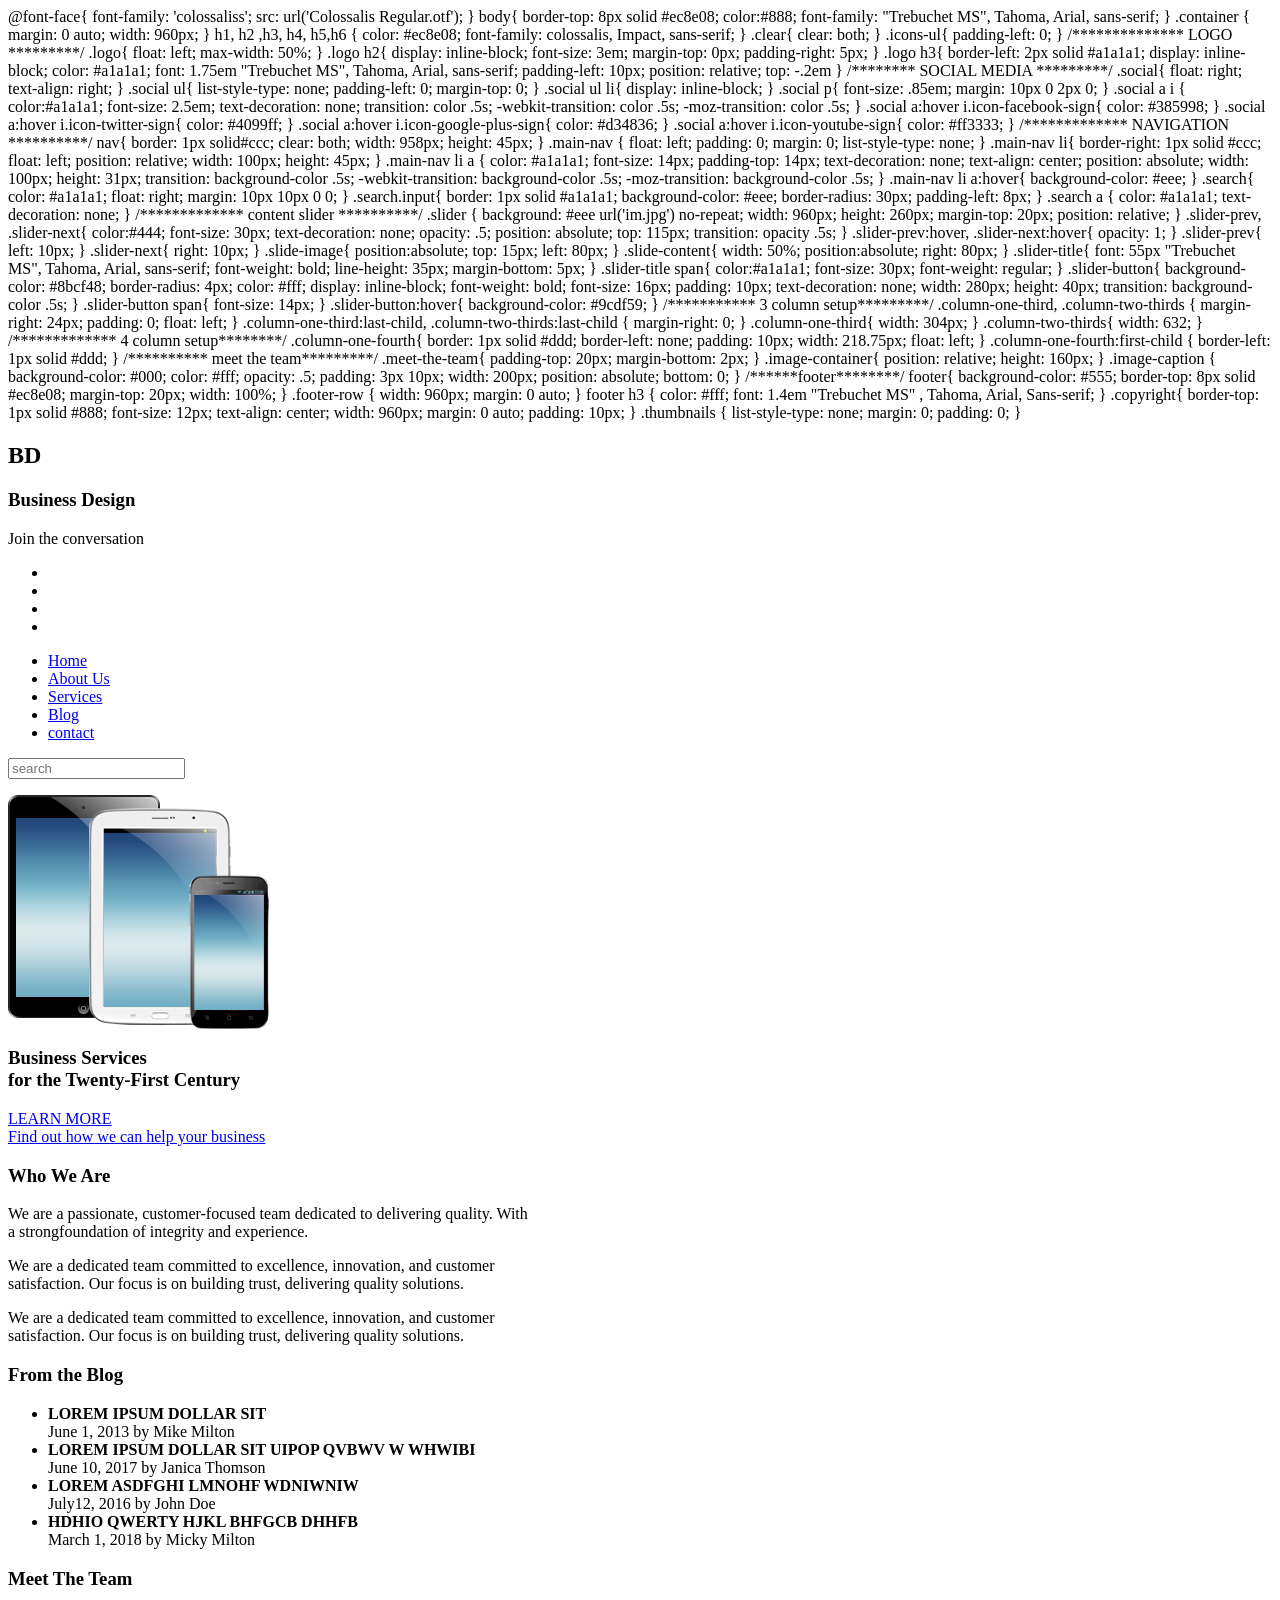
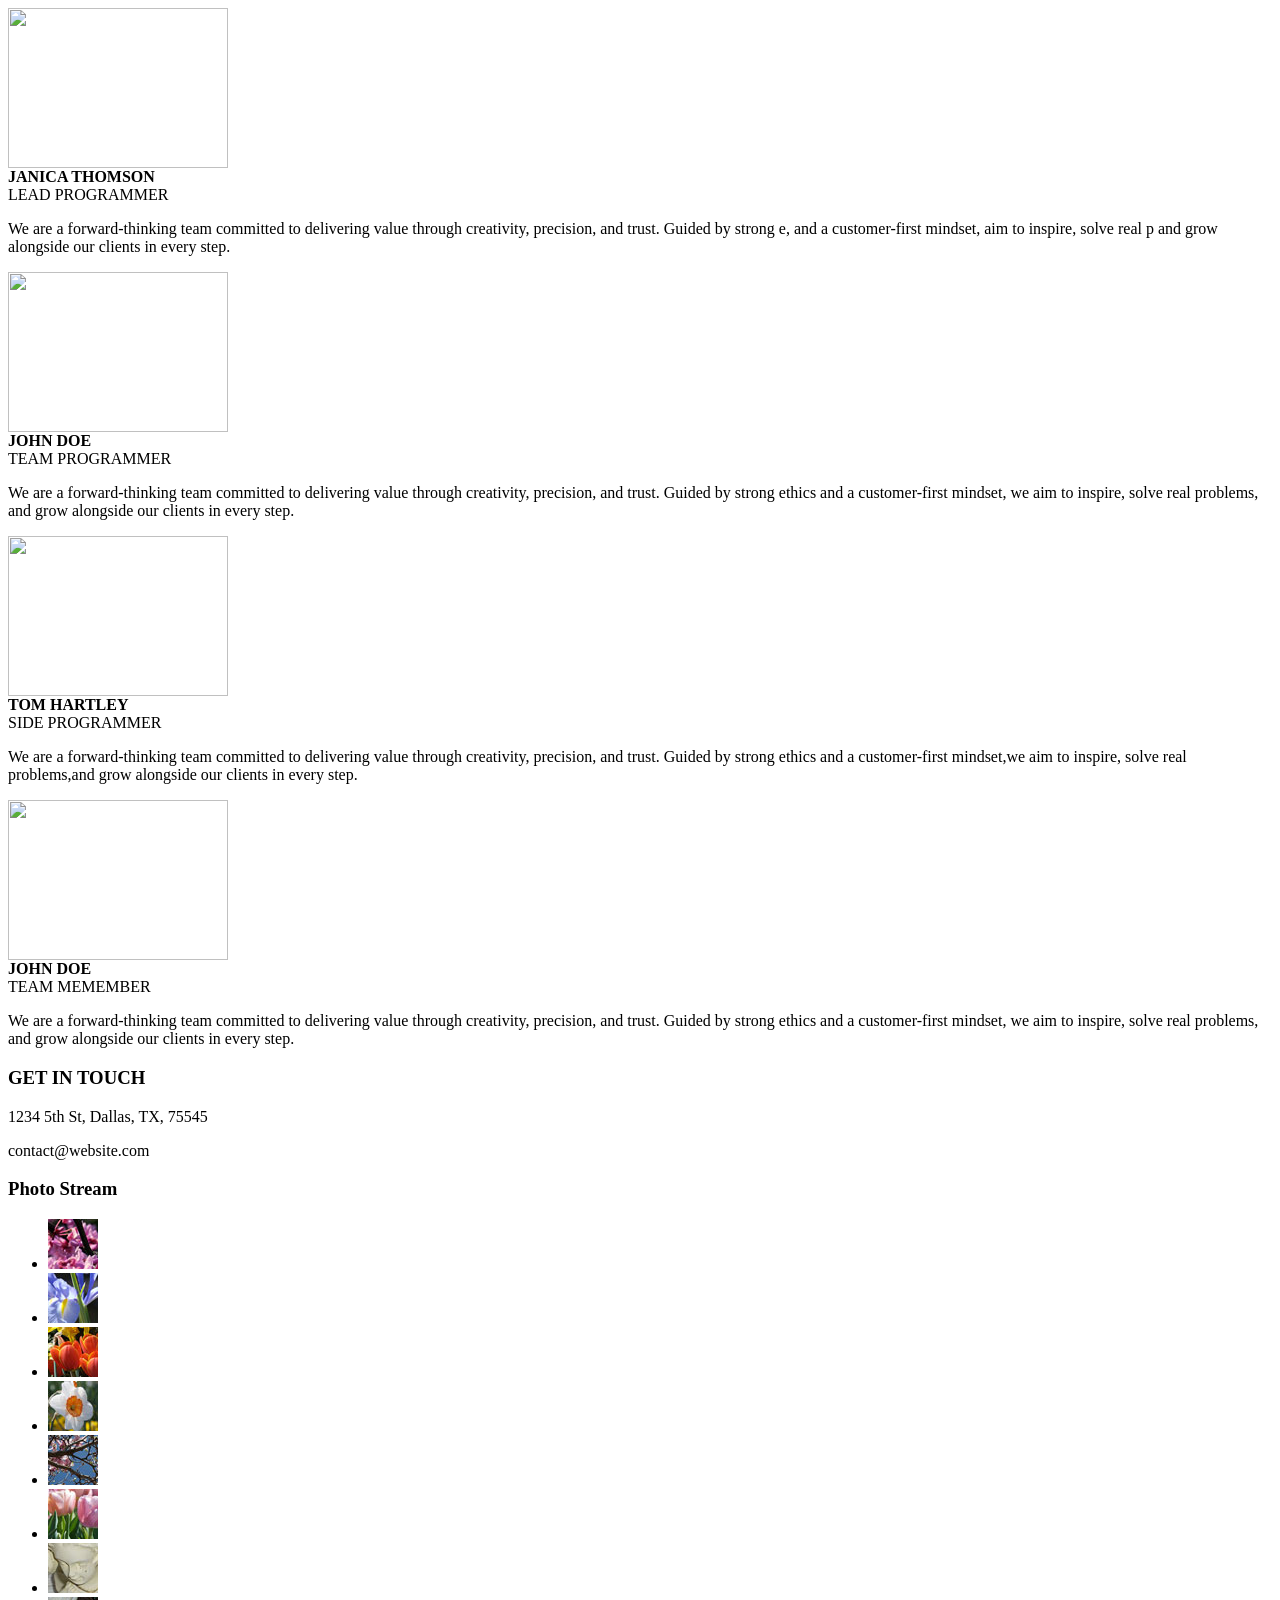
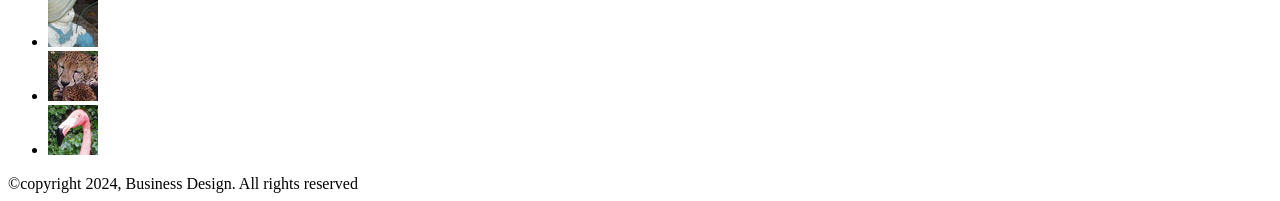
==== @font-face{.html @ 1063333d "Add files via upload" ====
@font-face{
    font-family: 'colossaliss';
    src: url('Colossalis Regular.otf');
}
body{
    border-top: 8px solid #ec8e08;
    color:#888;
    font-family: "Trebuchet MS", Tahoma, Arial, sans-serif;
}

.container
{
   margin: 0 auto;
    width: 960px;
}

h1, h2 ,h3, h4, h5,h6 {
    color: #ec8e08;
    font-family: colossalis, Impact, sans-serif;
}

.clear{
    clear: both;
}

.icons-ul{
    padding-left: 0;
}
/************** LOGO *********/
.logo{
    float: left;
    max-width: 50%;
}
.logo h2{
    display: inline-block;
    font-size: 3em;
    margin-top: 0px;
    padding-right: 5px;
}

.logo h3{
    border-left: 2px solid #a1a1a1;
    display: inline-block;
    color: #a1a1a1;
    font: 1.75em "Trebuchet MS", Tahoma, Arial, sans-serif;
    padding-left: 10px;
    position: relative;
    top: -.2em
}

/******** SOCIAL MEDIA *********/
.social{
    float: right;
    text-align: right;
}
.social ul{
    list-style-type: none;
    padding-left: 0;
    margin-top: 0;
}

.social ul li{
    display: inline-block;
}

.social p{
    font-size: .85em;
    margin: 10px 0 2px 0;

}
.social a i {
    color:#a1a1a1;
    font-size: 2.5em;
    text-decoration: none;
    transition: color .5s;
    -webkit-transition: color .5s;
    -moz-transition: color .5s;
}
.social a:hover i.icon-facebook-sign{
    color: #385998;
}

.social a:hover i.icon-twitter-sign{
    color: #4099ff;
}

.social a:hover i.icon-google-plus-sign{
    color: #d34836;
}

.social a:hover i.icon-youtube-sign{
    color: #ff3333;
}
/************* NAVIGATION **********/
nav{
    border: 1px solid#ccc;
    clear: both;
    width: 958px;
    height: 45px;

}

.main-nav {
    float: left;
    padding: 0;
    margin: 0;
    list-style-type: none;
}

.main-nav li{
    border-right: 1px solid #ccc;
    float: left;
    position: relative;
    width: 100px;
    height: 45px;
}

.main-nav li a {
    color: #a1a1a1;
    font-size: 14px;
    padding-top: 14px;
    text-decoration: none;
    text-align: center;
    position: absolute;
    width: 100px;
    height: 31px;
    transition: background-color .5s;
    -webkit-transition: background-color .5s;
    -moz-transition: background-color .5s;
}

.main-nav li a:hover{
    background-color: #eee;
}

.search{
    color: #a1a1a1;
    float: right;
    margin: 10px 10px 0 0;
}

.search.input{
    border: 1px solid #a1a1a1;
    background-color: #eee;
    border-radius: 30px;
    padding-left: 8px;

}

.search a  {
    color: #a1a1a1;
    text-decoration: none;
}

/************* content slider **********/
.slider { 
    background: #eee url('im.jpg') no-repeat;
    width: 960px;
    height: 260px;
    margin-top: 20px;
    position: relative;
}

.slider-prev, .slider-next{
    color:#444;
    font-size: 30px;
    text-decoration: none;
    opacity: .5;
    position: absolute;
    top: 115px;
    transition: opacity .5s;
}
.slider-prev:hover, .slider-next:hover{
    opacity: 1;
}

.slider-prev{
    left: 10px;
}

.slider-next{
    right: 10px;
}
.slide-image{
    position:absolute;
    top: 15px;
    left: 80px;
}

.slide-content{
    width: 50%;
    position:absolute;
    right: 80px;
}

.slider-title{
    font: 55px "Trebuchet MS", Tahoma, Arial, sans-serif;
    font-weight: bold;
    line-height: 35px;
    margin-bottom: 5px;
}

.slider-title span{
    color:#a1a1a1;
    font-size: 30px;
    font-weight: regular;
}
.slider-button{
    background-color: #8bcf48;
    border-radius: 4px;
    color: #fff;
    display: inline-block;
    font-weight: bold;
    font-size: 16px;
    padding: 10px;
    text-decoration: none;
    width: 280px;
    height: 40px;
    transition: background-color .5s;
}

.slider-button span{
    font-size: 14px;
}

.slider-button:hover{
    background-color: #9cdf59;
}
/*********** 3 column setup*********/

.column-one-third, .column-two-thirds {
    margin-right: 24px;
    padding: 0;
    float: left;
}

.column-one-third:last-child, .column-two-thirds:last-child {
    margin-right: 0;
}
.column-one-third{
    width: 304px;
}

.column-two-thirds{
    width: 632;
}

/************* 4 column setup********/


.column-one-fourth{
    border: 1px solid #ddd;
    border-left: none;
    padding: 10px;
    width: 218.75px;
    float: left;
}

.column-one-fourth:first-child {
    border-left: 1px solid #ddd;
}

/********** meet the team*********/
.meet-the-team{
    padding-top: 20px;
    margin-bottom: 2px;
}

.image-container{
    position: relative;
    height: 160px;
}

.image-caption {
    background-color: #000;
    color: #fff;
    opacity: .5;
    padding: 3px 10px;
    width: 200px;
    position: absolute;
    bottom: 0;
}

/******footer********/
footer{
    background-color: #555;
    border-top: 8px solid #ec8e08;
    margin-top: 20px;
    width: 100%;
}

.footer-row {
    width: 960px;
    margin: 0 auto;
}

footer h3 {
    color: #fff;
    font: 1.4em "Trebuchet MS" , Tahoma, Arial, Sans-serif;

}

.copyright{
    border-top: 1px solid #888;
    font-size: 12px;
    text-align: center;
    width: 960px;
    margin: 0 auto;
    padding: 10px;

}

.thumbnails {
    list-style-type: none;
    margin: 0;
    padding: 0;
}


<!DOCTYPE html>
<html>
    <head>
        <link href="http://netdna.bootstrapcdn.com/font-awesome/3.2.1/css/font-awesome.css" rel="stylesheet">
        <link href="css/normalize.css" rel="stylesheet">
        <link href="E:\website\main.css" rel="stylesheet">

        <title>Business Design</title>
    </head>
    <body>

        <div class="container">
         
       <header>
         <div class="logo">
            <h2>BD</h2>
            <h3>Business Design</h3>
         </div><!--end of the logo-->

         <div class="social">
            <p> Join the conversation</p>
            <ul>
                <li><a href="#"><i class="icon-facebook-sign"></i></a></li>
                <li><a href="#"><i class="icon-twitter-sign"></i></a></li>
                <li><a href="#"><i class="icon-google-plus-sign"></i></a></li>
                <li><a href="#"><i class="icon-youtube-sign"></i></a></li>
            </ul>
            </div><!-- end of social-->

            <nav> 
                <ul class="main-nav">
                <li><a href="#"><i class="icon-home"></i>Home</a></li>
                <li><a href="#"><i class="icon-group"></i> About Us</a></li>
                <li><a href="#"><i class="icon-wrench"></i> Services</a></li>
                <li><a href="#"><i class="icon-pencil"></i> Blog</a></li>
                <li><a href="#"><i class="icon-envelope"></i> contact</a></li>
                </ul>

                <form>

                    <span class="search"> <input type="text" placeholder="search"> <a href="#"><i class="icon-search"></i></a></span>
                </form>
            </nav>
         </header>

             <div class="slider">
                <a class="slider-prev" href="#"><i class="icon-chevron-sign-left"></i></a>
                <a class="slider-next" href="#"><i class="icon-chevron-sign-right"></i></a>
                <div class="slide">
                   <img class="slide-image" src="mobile devices.jpg"> 
                    <div class="slide-content">
                <h3 class="slider-title">Business Services<br><span>for the Twenty-First Century</span></h3>
                <a class="slider-button" href="#">LEARN MORE <i class="icon-double-angle-right"></i><br>
                    <span>Find out how we can help your business</span>
                    </a>    
                    </div><!--end of slide content-->
                </div><!--end of the slide -->
             </div><!--end of slider-->

             <div class="row">
                <div class="column-two-thirds">
                    <h3>Who We Are</h3>
                    <p>
                        We are a passionate, customer-focused team dedicated to delivering quality.
                        With<br> a strongfoundation of integrity and experience.</p>
                    </p>

                     <p>
                        We are a dedicated team committed to excellence, innovation, and customer<br>
                        satisfaction. Our focus is on building trust, delivering quality solutions. 
                       
                         
                    </p>

                    <p>
                        We are a dedicated team committed to excellence, innovation, and customer<br>satisfaction. Our focus
                         is on building trust, delivering quality solutions.
                    </p>
                    </div><!--end of column two third -->

                    <div class="column-one-third">
                    <h3>From the Blog</h3>
                    <ul class="icons-ul">
                        <li><i class="icon-li icon-pencil"></i>
                         <strong> LOREM IPSUM DOLLAR SIT </strong><br>
                         June 1, 2013 by Mike Milton
                         </li>
                             <li><i class="icon-li icon-pencil"></i>
                         <strong> LOREM IPSUM DOLLAR SIT UIPOP QVBWV W WHWIBI </strong><br>
                         June 10, 2017 by Janica Thomson
                             </li>
                               <li><i class="icon-li icon-pencil"></i>
                         <strong> LOREM ASDFGHI LMNOHF WDNIWNIW </strong><br>
                         July12, 2016 by John Doe
                             </li>
                              <li><i class="icon-li icon-pencil"></i>
                         <strong> HDHIO QWERTY HJKL BHFGCB DHHFB  </strong><br>
                         March 1, 2018 by Micky Milton 
                             </li>
                        </ul>
                    </div><!--end of column one third-->
                </div><!--end of row -->

                <h3 class="clear meet-the-team">Meet The Team</h3>
                <div class="row">
                    <div class="column-one-fourth">
                        <div class="image-container">
                            <img src="http://placehold.it/220*160" width="220" height="160">
                            <div class="image-caption">
                                <strong>JANICA THOMSON</strong><br>
                                LEAD PROGRAMMER
                                </div>
                                </div><!--END OF A IAMGE CONTAINER-->
                                <p>
                                    We are a forward-thinking team
                                    committed to delivering value
                                    through creativity, precision,
                                    and trust. Guided by strong e,
                                    and a customer-first mindset,
                                    aim to inspire, solve real p
                                    and grow alongside our clients in every step.
                                     </p>
                                      </div><!--end of column one fourth-->

                                    <div class="column-one-fourth">
                                        <div class="image-container">
                                         <img src="http://placehold.it/220*160" width="220" height="160">
                                          <div class="image-caption">
                                          <strong>JOHN DOE</strong><br>
                                         TEAM PROGRAMMER
                                          </div>
                                         </div><!--END OF A IAMGE CONTAINER-->
                                     <p>
                                    We are a forward-thinking team
                                    committed to delivering value through
                                     creativity, precision, and trust. Guided 
                                     by strong ethics and a customer-first 
                                     mindset, we aim to inspire, solve real
                                      problems, and grow alongside our
                                       clients in every step.
                                     </p>
                                       </div><!--end of column one fourth-->

                                        <div class="column-one-fourth">
                                    <div class="image-container">
                            <img src="http://placeholder.it/220*160" width="220" height="160">
                            <div class="image-caption">
                                <strong>TOM HARTLEY</strong><br>
                                SIDE PROGRAMMER
                                </div>
                                </div><!--END OF A IAMGE CONTAINER-->
                                <p>
                                    We are a forward-thinking team committed
                                     to delivering value through creativity, 
                                     precision, and trust. Guided by strong 
                                     ethics and a customer-first mindset,we 
                                     aim to inspire, solve real problems,and 
                                     grow alongside our clients in every step.
                                     </p>
                                </div><!--end of column one fourth-->

                                <div class="column-one-fourth">
                        <div class="image-container">
                            <img src="http://placehold.it/220*160" width="220" height="160">
                            <div class="image-caption">
                                <strong>JOHN DOE</strong><br>
                                TEAM MEMEMBER
                                </div>
                                </div><!--END OF A IAMGE CONTAINER-->
                                <p>
                                    We are a forward-thinking team committed to
                                     delivering value through creativity, precision,
                                      and trust. Guided by strong ethics and a 
                                      customer-first mindset, we aim to inspire,
                                       solve real problems, and grow alongside our
                                        clients in every step.

                                    </p>
                                </div><!--end of column one fourth-->
                            </div><!--end of row-->

                              </div><!--end of .container-->

                            <footer class="clear clearfix"> <!--clearfix problem--->
                                <div class="footer-row">
                                    <div class="column-one-third">
                                        <h3>GET IN TOUCH</h3>
                                        <p><i class="icon-map-marker"></i> 1234 5th St, Dallas, TX, 75545</p>
                                        <p><i class="icon-envelope"></i> contact@website.com</p>
                                        </div><!--end of column one third-->
                                        
                                        <div class="column-two-third">
                                            <h3>Photo Stream</h3>
                                            <ul class="thumbnail">
                                                <li><a href="#"><img src="im1.jpg" alt="picture1" width="50" height="50"></a></li>
                                                <li><a href="#"><img src="im2.jpg" alt="picture2" width="50" height="50"></a></li>
                                                <li><a href="#"><img src="im3.jpg" alt="picture3" width="50" height="50"></a></li>
                                                <li><a href="#"><img src="im4.jpg" alt="picture4" width="50" height="50"></a></li>
                                                <li><a href="#"><img src="im5.jpg" alt="picture5" width="50" height="50"></a></li>
                                                <li><a href="#"><img src="im6.jpg" alt="picture6" width="50" height="50"></a></li>
                                                <li><a href="#"><img src="im7.jpg" alt="picture7" width="50" height="50"></a></li>
                                                <li><a href="#"><img src="im8.jpg" alt="picture8" width="50" height="50"></a></li>
                                                <li><a href="#"><img src="im9.jpg" alt="picture9" width="50" height="50"></a></li>
                                                <li><a href="#"><img src="im10.jpg" alt="picture10" width="50" height="50"></a></li>
                                                </ul>
                                                </div><!--end of column two third-->
                                                </div><!--end of footer-->
                                                <div class="copyright clear">&copy;copyright 2024, Business Design. All rights reserved</div>
                                                </footer>
    </body>
    </html>
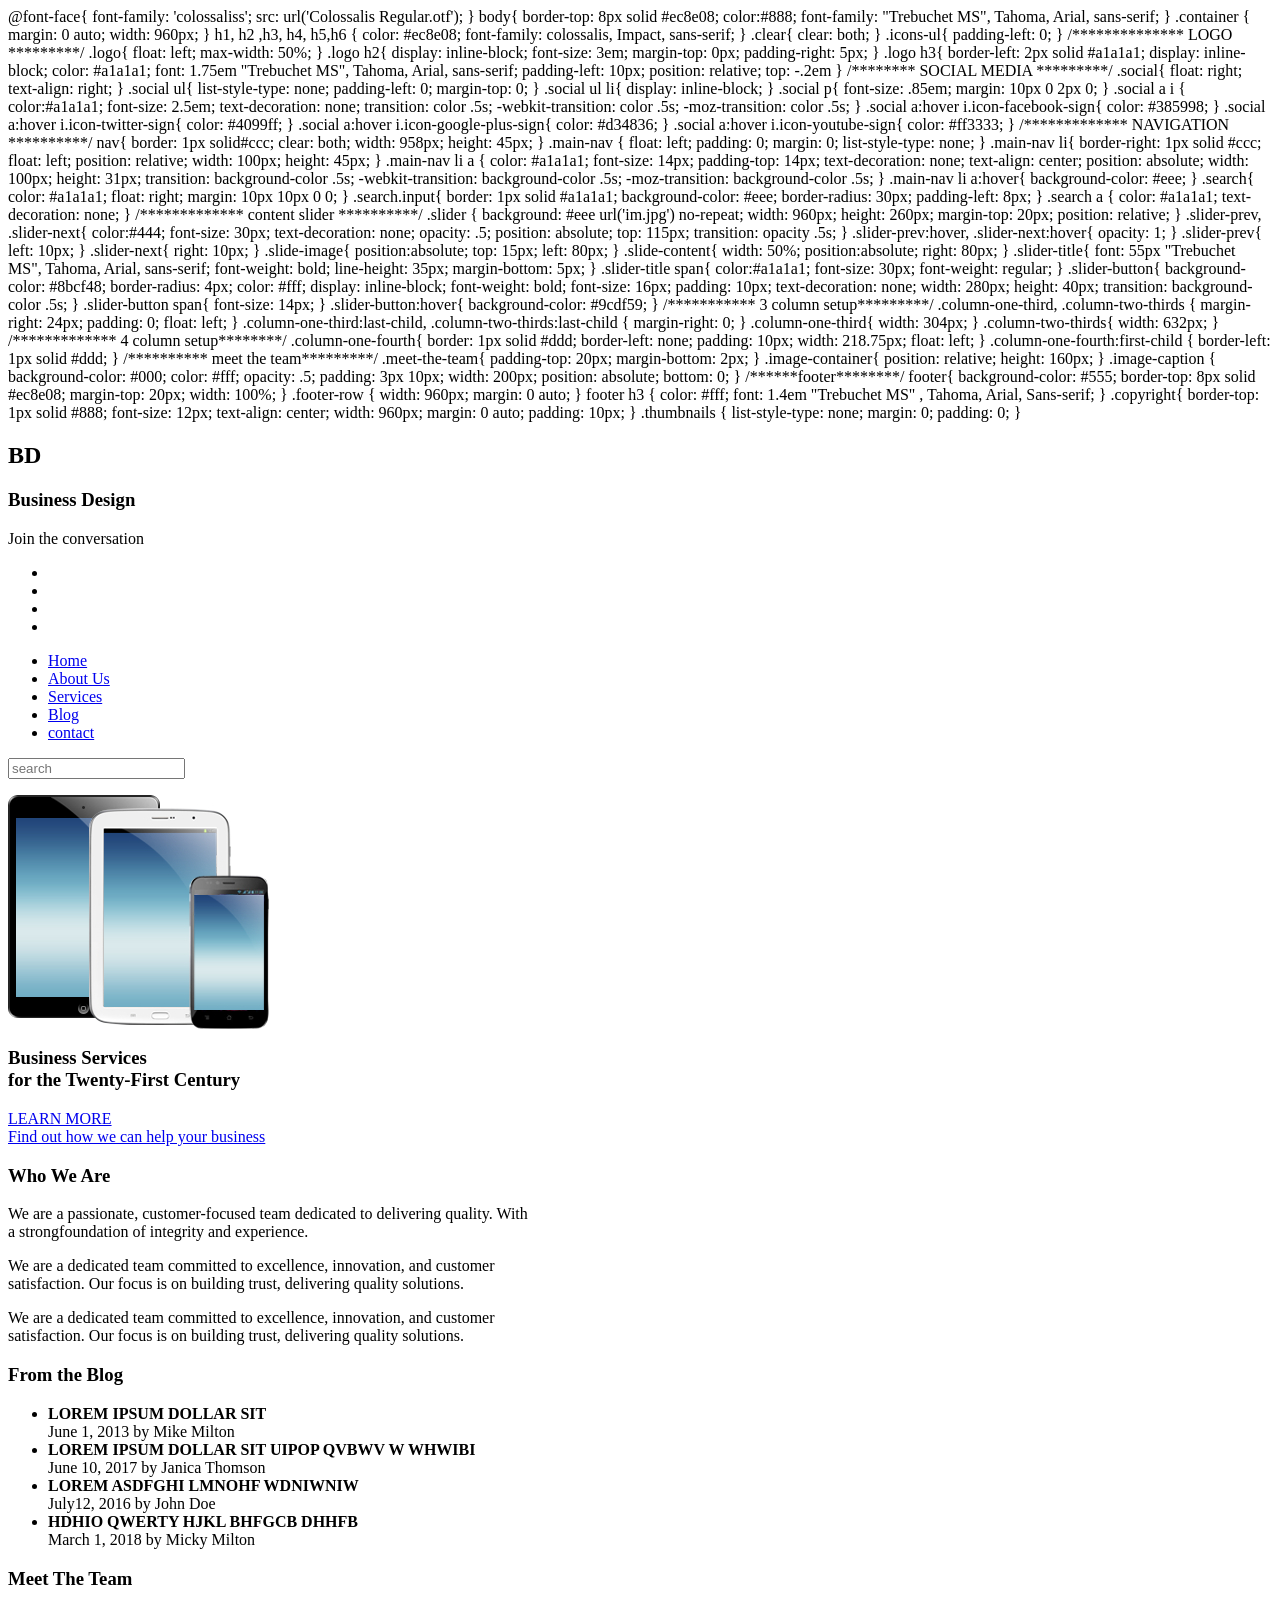
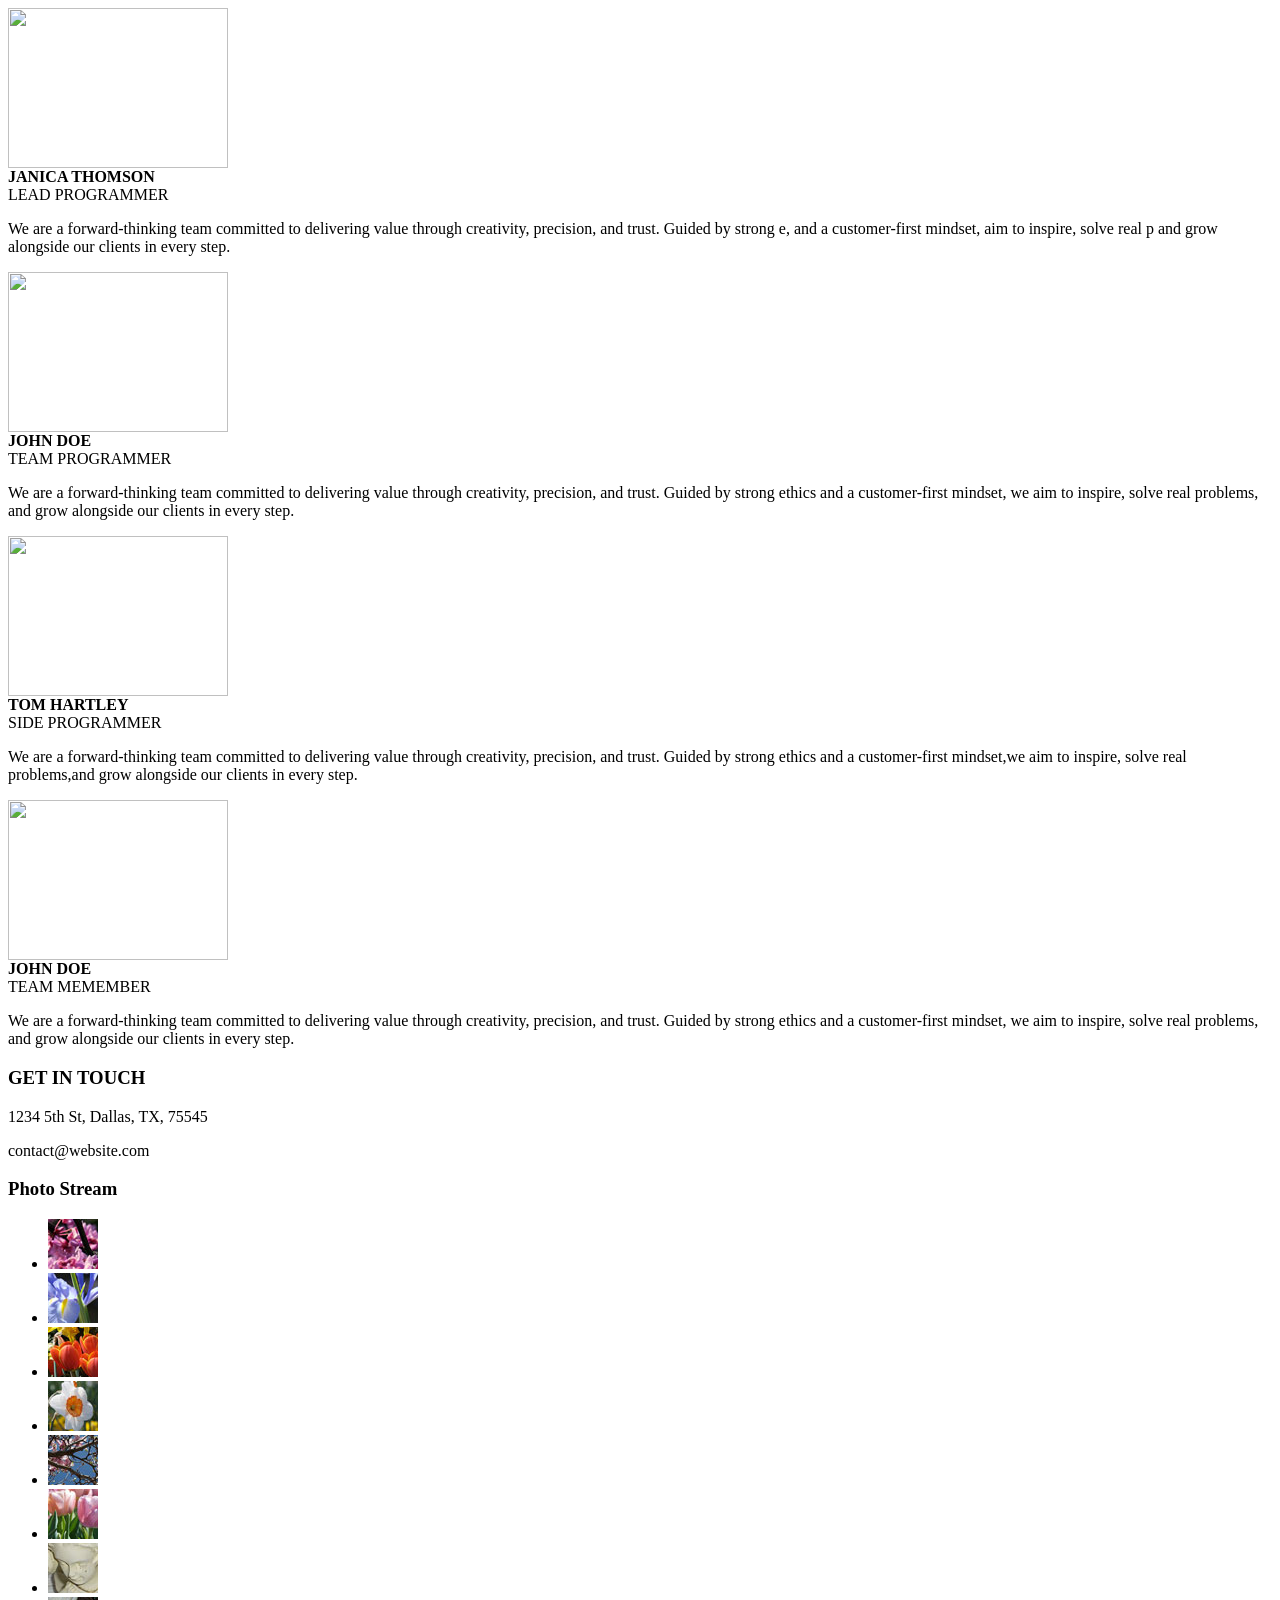
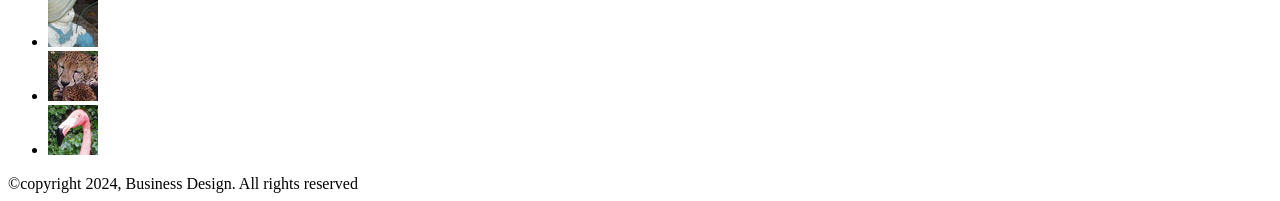
==== commit 5c25902b: "Update @font-face{.html" ====
--- a/@font-face{.html
+++ b/@font-face{.html
@@ -242,7 +242,7 @@
 }
 
 .column-two-thirds{
-    width: 632;
+    width: 632px;
 }
 
 /************* 4 column setup********/
@@ -559,4 +559,5 @@
                 
                     
 
-                +
+                
